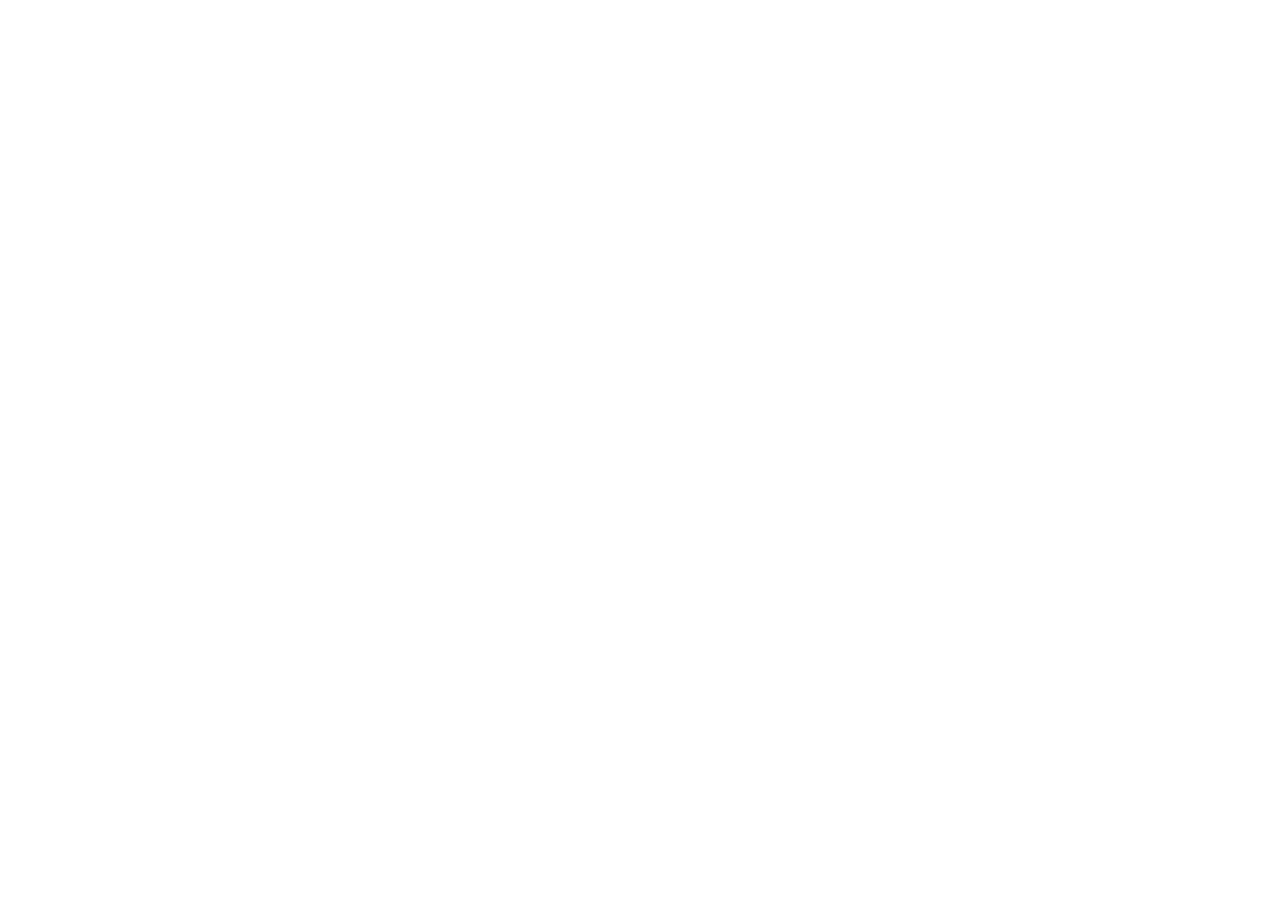
==== first-week/ind.html @ f2d7b855 "07-11" ====
<!DOCTYPE html>
<html lang="en">
<head>
    <meta charset="UTF-8">
    <meta http-equiv="X-UA-Compatible" content="IE=edge">
    <meta name="viewport" content="width=device-width, initial-scale=1.0">
    <title>Document</title>
    <script src="../js/index.js"></script>
</head>
<body>
    
</body>
</html>
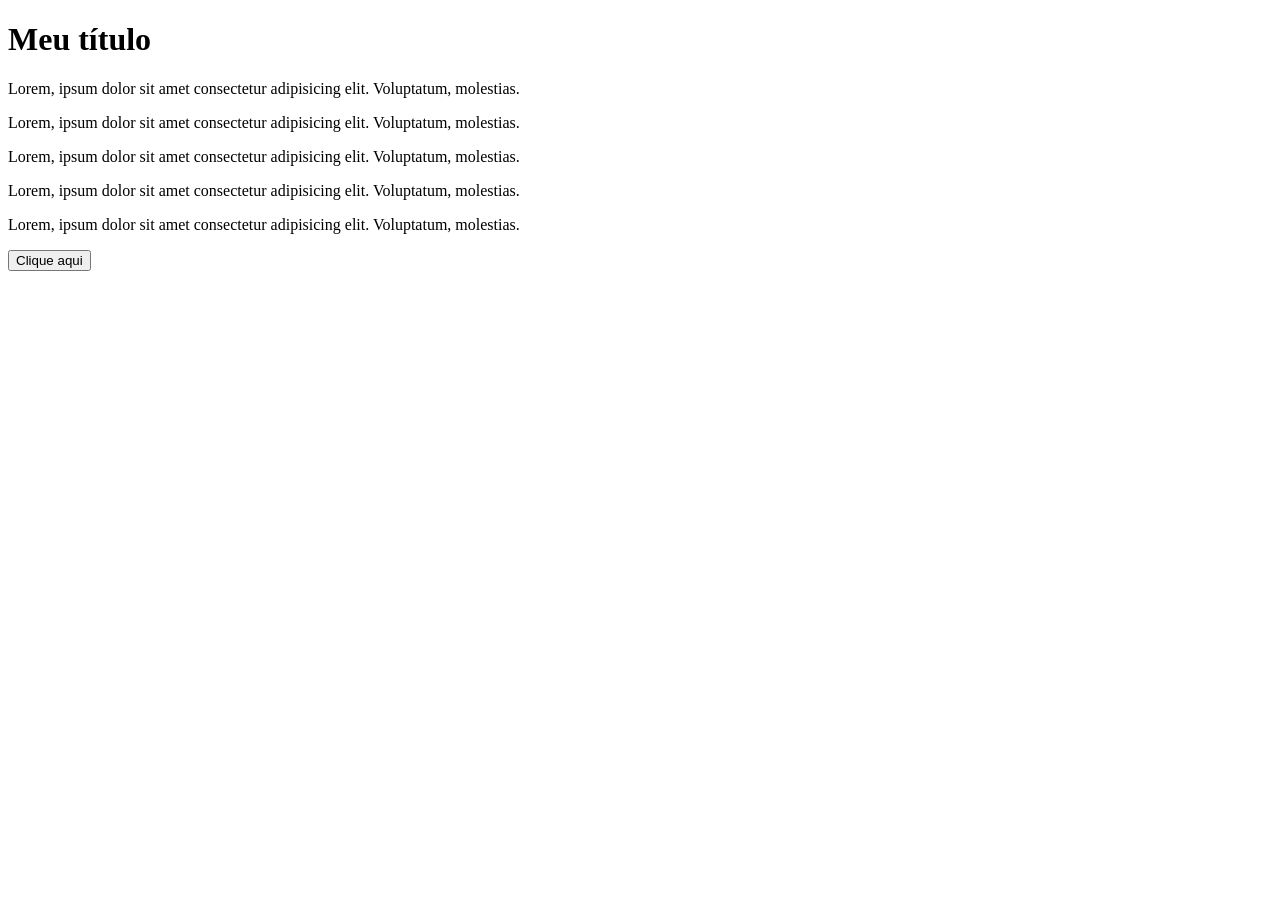
==== commit 6f79688f: "08-11" ====
--- a/first-week/ind.html
+++ b/first-week/ind.html
@@ -8,6 +8,12 @@
     <script src="../js/index.js"></script>
 </head>
 <body>
-    
+    <h1 id="titulo">Meu título</h1>
+    <p class="text">Lorem, ipsum dolor sit amet consectetur adipisicing elit. Voluptatum, molestias.</p>
+    <p class="text">Lorem, ipsum dolor sit amet consectetur adipisicing elit. Voluptatum, molestias.</p>
+    <p class="text">Lorem, ipsum dolor sit amet consectetur adipisicing elit. Voluptatum, molestias.</p>
+    <p class="text">Lorem, ipsum dolor sit amet consectetur adipisicing elit. Voluptatum, molestias.</p>
+    <p class="text">Lorem, ipsum dolor sit amet consectetur adipisicing elit. Voluptatum, molestias.</p>
+    <button id="btn">Clique aqui</button>
 </body>
 </html>
